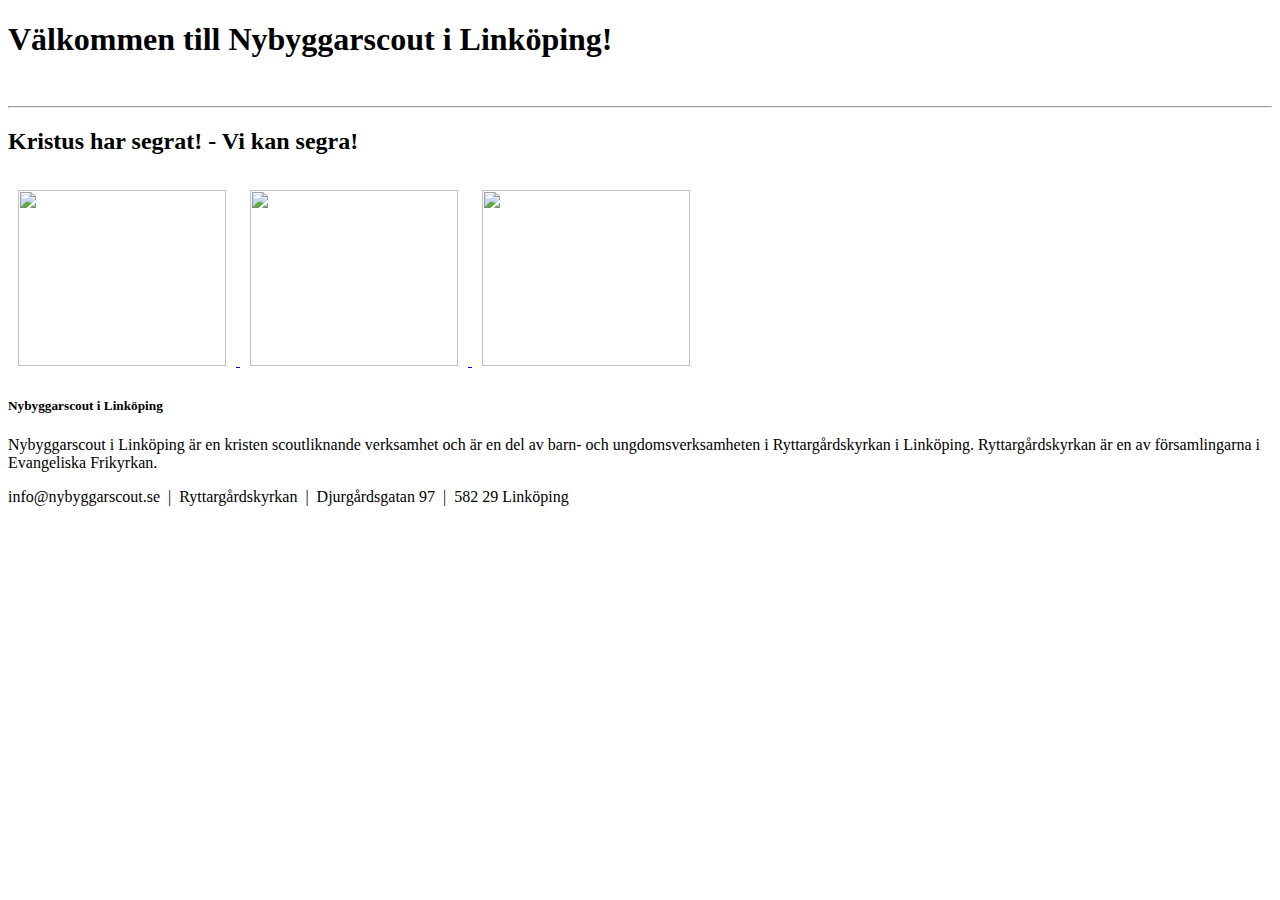
==== intro.html @ 54862b83 "Adapt to nybyggarscout.se" ====
<!DOCTYPE html>

<!-- paulirish.com/2008/conditional-stylesheets-vs-css-hacks-answer-neither/ -->
<!--[if lt IE 7]> <html class="no-js lt-ie9 lt-ie8 lt-ie7" lang="sv"> <![endif]-->
<!--[if IE 7]>    <html class="no-js lt-ie9 lt-ie8" lang="sv"> <![endif]-->
<!--[if IE 8]>    <html class="no-js lt-ie9" lang="sv"> <![endif]-->
<!--[if gt IE 8]><!-->
<html class="no-js" lang="sv">
	<!--<![endif]-->
	<head>
		<meta charset="utf-8" />

		<!-- Set the viewport width to device width for mobile -->
		<meta name="viewport" content="width=device-width" />

		<title>Welcome to Foundation</title>

		<!-- Included CSS Files -->
		<link rel="stylesheet" href="http://nybyggarscout.se/templates/found/stylesheets/foundation-style/globals.css">
		<link rel="stylesheet" href="http://nybyggarscout.se/templates/found/stylesheets/foundation-style/typography.css">
		<link rel="stylesheet" href="http://nybyggarscout.se/templates/found/stylesheets/foundation-style/grid.css">
		<link rel="stylesheet" href="http://nybyggarscout.se/templates/found/stylesheets/foundation-style/ui.css">
		<link rel="stylesheet" href="http://nybyggarscout.se/templates/found/stylesheets/foundation-style/buttons.css">
		<link rel="stylesheet" href="http://nybyggarscout.se/templates/found/stylesheets/foundation-style/tabs.css">
		<link rel="stylesheet" href="http://nybyggarscout.se/templates/found/stylesheets/foundation-style/navbar.css">
		<link rel="stylesheet" href="http://nybyggarscout.se/templates/found/stylesheets/foundation-style/forms.css">
		<link rel="stylesheet" href="http://nybyggarscout.se/templates/found/stylesheets/foundation-style/orbit.css">
		<link rel="stylesheet" href="http://nybyggarscout.se/templates/found/stylesheets/foundation-style/reveal.css">
		<link rel="stylesheet" href="http://nybyggarscout.se/templates/found/stylesheets/app.css">

		<script src="http://nybyggarscout.se/templates/found/javascripts/foundation/modernizr.foundation.js"></script>

		<!-- IE Fix for HTML5 Tags -->
		<!--[if lt IE 9]>
		<script src="http://html5shiv.googlecode.com/svn/trunk/html5.js"></script>
		<![endif]-->

	</head>
	<body>
	
		<div class="row" id="head">
			<div class="twelve columns">
				<header>
					<h1>Välkommen till Nybyggarscout i Linköping!</h1>
					
					<div id="featured">
					  <img src="http://nybyggarscout.se/templates/found/images/header/spinner1.jpg" alt="" />
					  <img src="http://nybyggarscout.se/templates/found/images/header/spinner2.jpg" alt="" />
					  <img src="http://nybyggarscout.se/templates/found/images/header/spinner4.jpg" alt="" />
					  <img src="http://nybyggarscout.se/templates/found/images/header/spinner5.jpg" alt="" />
					  <img src="http://nybyggarscout.se/templates/found/images/header/spinner6.jpg" alt="" />
					  <img src="http://nybyggarscout.se/templates/found/images/header/spinner7.jpg" alt="" />
					  <img src="http://nybyggarscout.se/templates/found/images/header/spinner8.jpg" alt="" />
					</div>
					
				</header>	
			</div>		
		</div>
		<div class="row">
			<div class="twelve columns">
				<hr />
			</div>
		</div>
		<div class="row">
			<div class="eight columns">				
				<h2>Kristus har segrat! - Vi kan segra!</h2>
				<div style="margin-top:25px;">
					<a href="http://nybyggarscout.se/pages/information.php">
						<img style="padding:10px;display:inline;" 
							src="http://nybyggarscout.se/templates/found/images/index/information.jpg" 
							width="208" height="176" alt="" />
					</a>
					<a href="http://nybyggarscout.se/pages/bilder.php">
						<img style="padding:10px;display:inline;" 
							src="http://nybyggarscout.se/templates/found/images/index/bilder.jpg" 
							width="208" height="176" alt="" />
					</a>
					<a href="http://nybyggarscout.se/pages/kontakta-oss.php">
						<img style="padding:10px;display:inline;" 
							src="http://nybyggarscout.se/templates/found/images/index/kontakt.jpg" 
							width="208" height="176" alt="" />
					</a>
				</div>
				<!--
				<div id="where" class="ten columns offset-by-one last">
					<dl class="vertical tabs">
					  <dd><a href="#vertical1">Jag vill veta mer om vad nybyggarscout handlar om >></a></dd>
					  <dd><a href="#vertical2">Jag vill veta vad som händer nästa gång >></a></dd>
					  <dd><a href="#vertical3">Jag vill se bilder från lägret >></a></dd>
					</dl>
				</div>
				-->
				<!--
				<p id="welcome-button">
					<a href="#" class="large secondary button radius">Kom in >></a>
				</p>
				-->	
			</div>
			<div class="four columns">
				<div class="panel">
					<h5>Nybyggarscout i Linköping</h5>
  					<p>Nybyggarscout i Linköping är en kristen scoutliknande 
					verksamhet och är en del av barn- och ungdomsverksamheten 
					i Ryttargårdskyrkan i Linköping. Ryttargårdskyrkan är 
					en av församlingarna i Evangeliska Frikyrkan.</p>
				</div>
			</div>
		</div>		
		<div class="row" id="foot">
			<div class="twelve columns centered ">
				<footer>					
					<p id="adress">
					  info@nybyggarscout.se &nbsp;|&nbsp; Ryttargårdskyrkan &nbsp;|&nbsp; 
					  Djurgårdsgatan 97 &nbsp;|&nbsp; 582 29 Linköping 
					</p>					
				</footer>	
			</div>	
		</div>	
		
	
				
		<!-- Included JS Files -->
		<script src="http://nybyggarscout.se/templates/found/javascripts/jquery.min.js"></script>
		<script src="http://nybyggarscout.se/templates/found/javascripts/foundation/jquery.reveal.js"></script>
		<script src="http://nybyggarscout.se/templates/found/javascripts/foundation/jquery.orbit-1.4.0.js"></script>
		<script src="http://nybyggarscout.se/templates/found/javascripts/foundation/jquery.customforms.js"></script>
		<script src="http://nybyggarscout.se/templates/found/javascripts/foundation/jquery.placeholder.min.js"></script>
		<script src="http://nybyggarscout.se/templates/found/javascripts/foundation/jquery.tooltips.js"></script>
		<script src="http://nybyggarscout.se/templates/found/javascripts/app.js"></script>
		
		<script type="text/javascript">
		    $(window).load(function() {
		         $('#featured').orbit({
		              bullets: true
		         });
		     });
		</script>		

	</body>
</html>
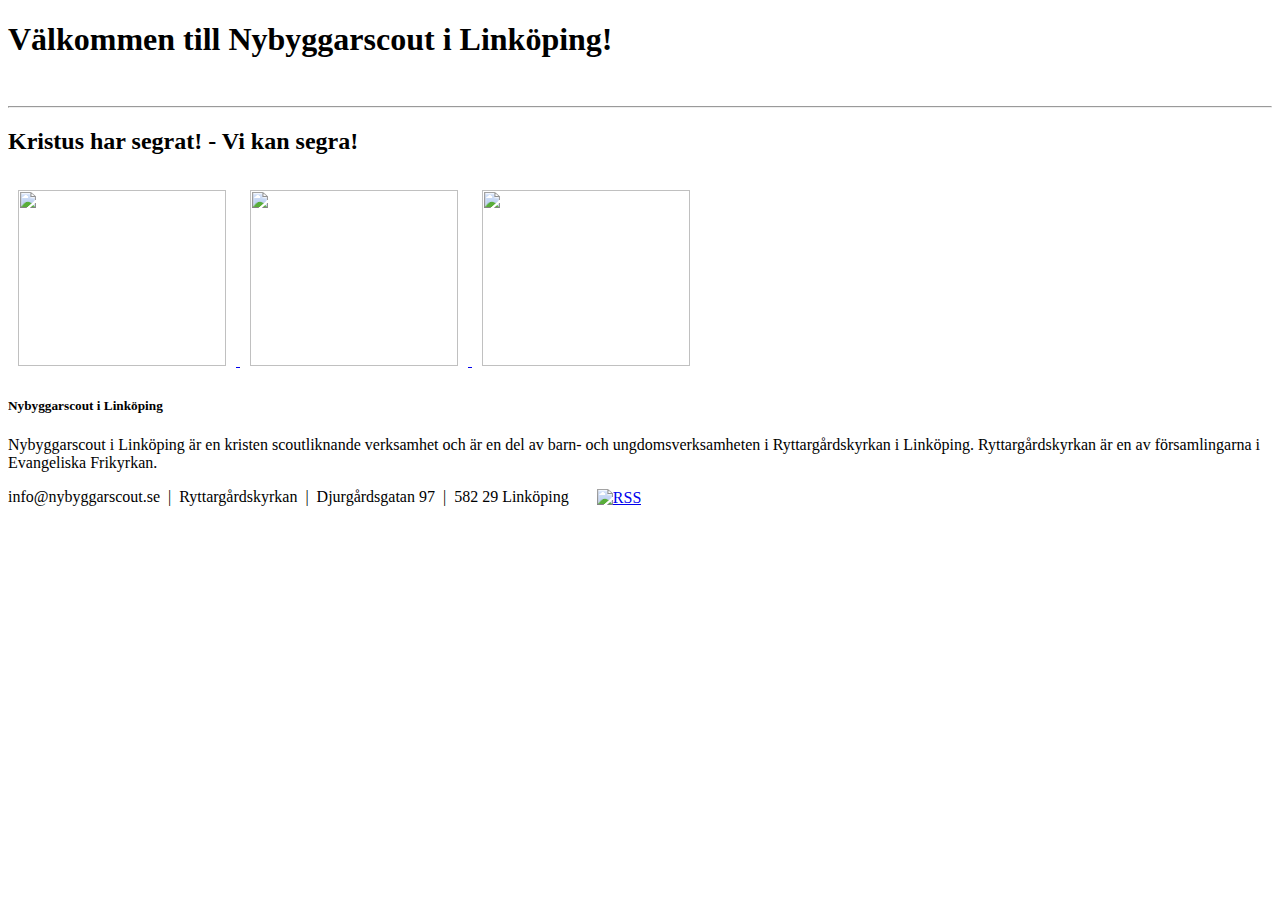
==== commit 00853ec4: "Add intro page" ====
--- a/intro.html
+++ b/intro.html
@@ -13,7 +13,7 @@
 		<!-- Set the viewport width to device width for mobile -->
 		<meta name="viewport" content="width=device-width" />
 
-		<title>Welcome to Foundation</title>
+		<title>Nybyggarscout i Linköping</title>
 
 		<!-- Included CSS Files -->
 		<link rel="stylesheet" href="http://nybyggarscout.se/templates/found/stylesheets/foundation-style/globals.css">
@@ -112,13 +112,18 @@
 					<p id="adress">
 					  info@nybyggarscout.se &nbsp;|&nbsp; Ryttargårdskyrkan &nbsp;|&nbsp; 
 					  Djurgårdsgatan 97 &nbsp;|&nbsp; 582 29 Linköping 
-					</p>					
-				</footer>	
-			</div>	
-		</div>	
-		
-	
-				
+					  &nbsp;&nbsp;&nbsp;&nbsp;&nbsp;
+					  <a style="display:inline;height:16px;" 
+					  	href="http://nybyggarscout.se/modules/rsssiteupdates/rss.php">
+					  	<img style="display:inline;vertical-align:middle;height:16px;" 
+					  		src="http://nybyggarscout.se/modules/rsssiteupdates/rss_button.png" 
+					  		border ="0" alt="RSS" />
+					  </a>
+					</p>
+				</footer>
+			</div>
+		</div>
+						
 		<!-- Included JS Files -->
 		<script src="http://nybyggarscout.se/templates/found/javascripts/jquery.min.js"></script>
 		<script src="http://nybyggarscout.se/templates/found/javascripts/foundation/jquery.reveal.js"></script>
